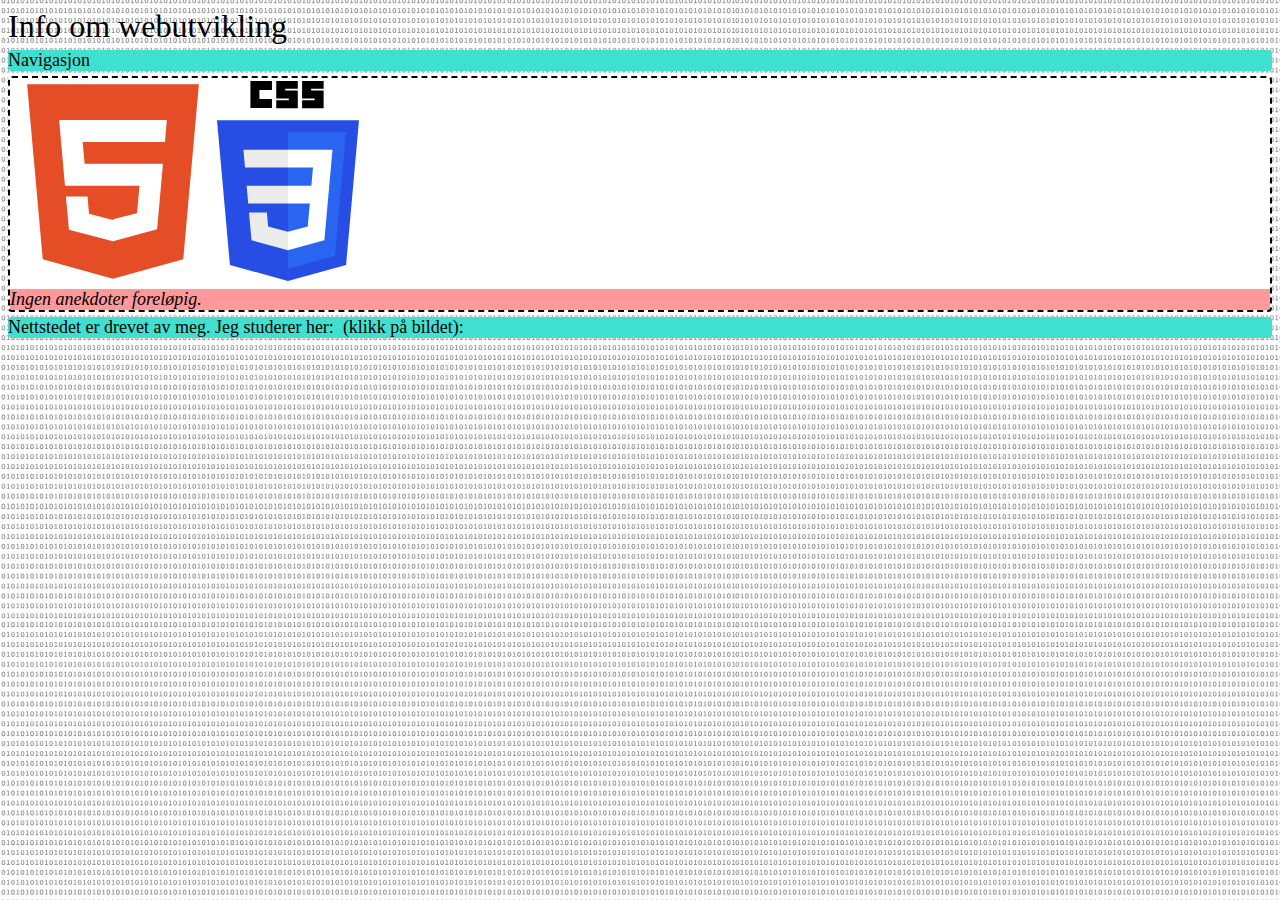
==== index.html @ 5b9d466e "file structure" ====
<!DOCTYPE html>
<html>
    <head>
        <meta charset="utf-8" />
        <meta http-equiv="x-ua-compatible" content="ie=edge" />
        <meta name="viewport" content="width=device-width, initial-scale=1" />
    
        <title>Oblig 2 IBE102</title>
        <link rel="stylesheet" href="stil.css" />
      </head>

    <body>
        <header>Info om webutvikling</header>
        <nav class="rounded">Navigasjon</nav>
        <main class="rounded">
            <section>
                <div class="galleri">
                    <table>
                        <tr>
                            <td><img src="bilder/html.svg" alt="html-bilde"></td>
                            <td><a href="innhold/css.html"><img src="bilder/css.svg" alt="css-bilde" id="css-img"></a></td>
                        </tr>
                    </table>
                    
                </div>
            </section>
            <aside>Ingen anekdoter foreløpig.</aside>
        </main>
        <footer class="rounded">
            <span>Nettstedet er drevet av meg. Jeg studerer her: <a href="http://www.himolde.no"><img src="https://www.himolde.no/english/research/events-articles-and-news/events/conferences-and-seminars/2020/sel2020/organizers-chairs/himolde-logo.jpg" alt="" class="footer-img"></a> (klikk på bildet):</span>
        </footer>
    </body>
</html>
---- stil.css ----
/* stil.css */
body {
    background-image: url("bilder/bits.svg");
    font-size: large;
}

main {
    background-color: white;
    border: dashed;
    border-width: 2px;
}

.rounded {
    border-radius: 4px;
    margin: 5px 0 5px;
}

.galleri img {
    height: 200px;
}


#css-img:hover {
    background-color: yellow;
}

nav, footer{
    background-color: turquoise;
}

header {
    font-size: xx-large;
}



aside {
    font-style: italic;
    background-color: rgba(255, 50, 50, 0.5)
}

.footer-img {
    height: 1.125em; /*Tilsvarer font-size large. se: https://websemantics.uk/tools/font-size-conversion-pixel-point-em-rem-percent/ */
    padding-top: 3px;
}

li {
    font-size: 1.2em;
}

li { background: white; }
li:nth-child(odd) { background: lightgrey; }
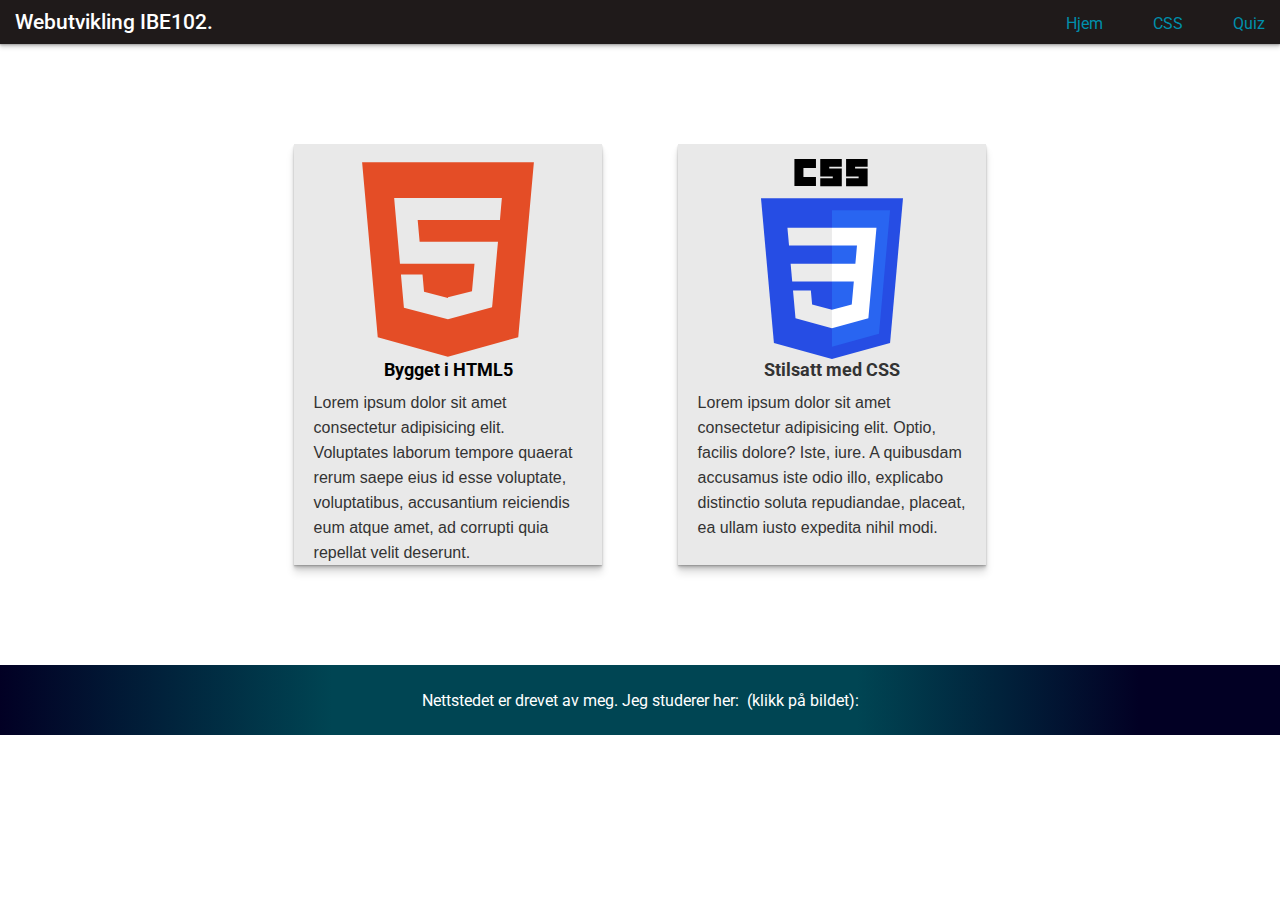
==== commit 4cb647ea: "jaja" ====
--- a/index.html
+++ b/index.html
@@ -1,33 +1,72 @@
 <!DOCTYPE html>
 <html>
-    <head>
-        <meta charset="utf-8" />
-        <meta http-equiv="x-ua-compatible" content="ie=edge" />
-        <meta name="viewport" content="width=device-width, initial-scale=1" />
-    
-        <title>Oblig 2 IBE102</title>
-        <link rel="stylesheet" href="stil.css" />
-      </head>
+  <head>
+    <meta charset="utf-8" />
+    <meta http-equiv="x-ua-compatible" content="ie=edge" />
+    <meta name="viewport" content="width=device-width, initial-scale=1" />
 
-    <body>
-        <header>Info om webutvikling</header>
-        <nav class="rounded">Navigasjon</nav>
-        <main class="rounded">
-            <section>
-                <div class="galleri">
-                    <table>
-                        <tr>
-                            <td><img src="bilder/html.svg" alt="html-bilde"></td>
-                            <td><a href="innhold/css.html"><img src="bilder/css.svg" alt="css-bilde" id="css-img"></a></td>
-                        </tr>
-                    </table>
-                    
+    <title>Oblig 2 IBE102</title>
+    <link rel="stylesheet" href="stil.css" />
+  </head>
+
+  <body>
+    <header class="header shadow-3">
+      <nav class="navbar">
+        <a href="#" class="nav-logo">Webutvikling IBE102.</a>
+        <ul class="nav-menu">
+          <li class="nav-item">
+            <a href="#" class="nav-link">Hjem</a>
+          </li>
+          <li class="nav-item">
+            <a href="#" class="nav-link">CSS</a>
+          </li>
+          <li class="nav-item">
+            <a href="#" class="nav-link">Quiz</a>
+          </li>
+        </ul>
+        <div class="hamburger">
+          <span class="bar"></span>
+          <span class="bar"></span>
+          <span class="bar"></span>
+        </div>
+      </nav>
+    </header>
+    <main >
+      <section class="main-content">
+        <div class="galleri-container">
+          <article class="galleri-item shadow-4">
+            <picture><img src="bilder/html.svg" alt="html-bilde" /></picture> 
+            <div class="card-content">
+                <h2 class="card-title">Bygget i HTML5</h2>
+                <p class="card-subtitle">Lorem ipsum dolor sit amet consectetur adipisicing elit. Voluptates laborum tempore quaerat rerum saepe eius id esse voluptate, voluptatibus, accusantium reiciendis eum atque amet, ad corrupti quia repellat velit deserunt.</p>
+            </div>
+          </article>
+          <article class="galleri-item shadow-4">
+            <a href="innhold/css.html">
+                <picture>
+                    <img src="bilder/css.svg" alt="css-bilde" id="css-img"/>
+                </picture>
+                <div class="card-content">
+                  <h2 class="card-title">Stilsatt med CSS</h2>
+                  <p class="card-subtitle">Lorem ipsum dolor sit amet consectetur adipisicing elit. Optio, facilis dolore? Iste, iure. A quibusdam accusamus iste odio illo, explicabo distinctio soluta repudiandae, placeat, ea ullam iusto expedita nihil modi.</p>
                 </div>
-            </section>
-            <aside>Ingen anekdoter foreløpig.</aside>
-        </main>
-        <footer class="rounded">
-            <span>Nettstedet er drevet av meg. Jeg studerer her: <a href="http://www.himolde.no"><img src="https://www.himolde.no/english/research/events-articles-and-news/events/conferences-and-seminars/2020/sel2020/organizers-chairs/himolde-logo.jpg" alt="" class="footer-img"></a> (klikk på bildet):</span>
-        </footer>
-    </body>
+            </a>
+          </article>
+        </div>
+      </section>
+    </main>
+    <footer class="footer">
+      <span
+        >Nettstedet er drevet av meg. Jeg studerer her:
+        <a href="http://www.himolde.no"
+          ><img
+            src="https://www.himolde.no/english/research/events-articles-and-news/events/conferences-and-seminars/2020/sel2020/organizers-chairs/himolde-logo.jpg"
+            alt=""
+            class="footer-img"
+        /></a>
+        (klikk på bildet):</span>
+      
+    </footer>
+    <script src="js/quiz.js"></script>
+  </body>
 </html>
--- a/stil.css
+++ b/stil.css
@@ -1,53 +1,240 @@
+/* RESET STYLES */
+@import url("https://fonts.googleapis.com/css2?family=Roboto:ital,wght@0,500;1,400&display=swap");
+
+/* MEDIA QUERIES */
+@media screen and (max-width: 880px) {
+  .nav-menu {
+    position: fixed;
+    left: -100%;
+    top: 5rem;
+    flex-direction: column;
+    background-color: #fff;
+    width: 100%;
+    border-radius: 10px;
+    text-align: center;
+    transition: 0.3s;
+  }
+
+  .nav-menu.active {
+    left: 0;
+  }
+
+  .nav-item {
+    margin: 2.5rem 0;
+  }
+
+  .hamburger {
+    display: block;
+  }
+
+  .hamburger.active .bar:nth-child(2) {
+    opacity: 0;
+  }
+
+  .hamburger.active .bar:nth-child(1) {
+    transform: translateY(8px) rotate(45deg);
+  }
+
+  .hamburger.active .bar:nth-child(3) {
+    transform: translateY(-8px) rotate(-45deg);
+  }
+}
+
+* {
+  margin: 0;
+  padding: 0;
+  box-sizing: border-box;
+}
+
+html {
+  font-size: 62.5%;
+  font-family: "Roboto", sans-serif;
+  min-height: 100%;
+}
+
+li {
+  list-style: none;
+}
+
+a, a:visited {
+  text-decoration: none;
+  color: #333333;
+}
+
+p {
+  color: #333333;
+  font-family: "Helvetica Neue", Arial, sans-serif;
+  font-size: 16px;
+  font-weight: 300;
+  line-height: 1.5625;
+  margin-bottom: 15px;
+}
+
 /* stil.css */
 body {
-    background-image: url("bilder/bits.svg");
-    font-size: large;
+  font-size: medium;
 }
 
 main {
-    background-color: white;
-    border: dashed;
-    border-width: 2px;
-}
-
-.rounded {
-    border-radius: 4px;
-    margin: 5px 0 5px;
-}
-
-.galleri img {
-    height: 200px;
-}
-
+  background-color: white
+}
+
+/* NAVIGATION */
+
+.header {
+  font-size: large;
+  margin-bottom: 15px;
+  background-color: rgb(31, 26, 26)
+}
+
+.navbar {
+  display: flex;
+  justify-content: space-between;
+  align-items: center;
+  padding: 1rem 1.5rem;
+}
+
+.hamburger {
+  display: none;
+}
+
+.bar {
+  display: block;
+  width: 25px;
+  height: 3px;
+  margin: 5px auto;
+  -webkit-transition: all 0.3s ease-in-out;
+  transition: all 0.3s ease-in-out;
+  background-color: #101010;
+}
+
+.nav-menu {
+  display: flex;
+  justify-content: space-between;
+  align-items: center;
+}
+
+.nav-item {
+  margin-left: 5rem;
+}
+
+.nav-link {
+  font-size: 1.6rem;
+  font-weight: 400;
+  color: #008fac;
+}
+
+.nav-link:hover {
+  color: #482ff7;
+}
+
+.nav-logo {
+  font-size: 2.1rem;
+  font-weight: 500;
+  color: #ffffff;
+}
+
+/* GALLERY */
+
+.main-content {
+  width: 60%;
+  margin: 100px auto;
+}
+
+.galleri-container {
+  display: flex;
+  justify-content: space-around;
+}
+
+.galleri-item {
+  background-color: #e9e9e9;
+  width: 40%;
+}
+
+.galleri-item picture {
+  display: flex;
+  justify-content: center;
+}
+
+.galleri-item img {
+  height: 200px;
+  margin-top: 15px;
+}
+
+.card-title {
+  font-size: large;
+  text-align: center;
+  margin-bottom: 10px;
+}
+
+.card-subtitle {
+  margin: 0 1.2em;
+}
 
 #css-img:hover {
-    background-color: yellow;
-}
-
-nav, footer{
-    background-color: turquoise;
-}
-
-header {
-    font-size: xx-large;
-}
-
-
+  background-color: yellow;
+}
+
+/*FOOTER*/
+.footer {
+  display: flex;
+  align-items: center;
+  background: rgb(2, 0, 36);
+  background: linear-gradient(
+    90deg,
+    rgba(2, 0, 36, 1) 0%,
+    rgba(0, 69, 83, 1) 26%,
+    rgba(0, 69, 83, 1) 67%,
+    rgba(2, 0, 36, 1) 89%
+  );
+  height: 70px;
+  width: 100%;
+  overflow: hidden;
+  color: #fff;
+}
+
+.footer span {
+  margin: 10px auto;
+}
+
+.footer-img {
+  height: 1.125em; /*Tilsvarer font-size large. se: https://websemantics.uk/tools/font-size-conversion-pixel-point-em-rem-percent/ */
+  padding-top: 3px;
+}
+
+/* MISC*/
 
 aside {
-    font-style: italic;
-    background-color: rgba(255, 50, 50, 0.5)
-}
-
-.footer-img {
-    height: 1.125em; /*Tilsvarer font-size large. se: https://websemantics.uk/tools/font-size-conversion-pixel-point-em-rem-percent/ */
-    padding-top: 3px;
-}
-
-li {
-    font-size: 1.2em;
-}
-
-li { background: white; }
-li:nth-child(odd) { background: lightgrey; }
-
+  font-style: italic;
+  background-color: rgba(255, 50, 50, 0.5);
+}
+
+.alternating-list {
+  font-size: 1.2em;
+}
+
+.alternating-list {
+  background: white;
+}
+.alternating-list:nth-child(odd) {
+  background: lightgrey;
+}
+
+/* Create smoother box-shadows by layering multiple
+ * shadows with gradually increasing radius and offset 
+ * Hentet fra https://tobiasahlin.com/blog/layered-smooth-box-shadows/*/
+.shadow-5 {
+  box-shadow: 0 1px 1px rgba(0, 0, 0, 0.12), 0 2px 2px rgba(0, 0, 0, 0.12),
+    0 4px 4px rgba(0, 0, 0, 0.12), 0 8px 8px rgba(0, 0, 0, 0.12),
+    0 16px 16px rgba(0, 0, 0, 0.12);
+}
+
+.shadow-4 {
+  box-shadow: 0 1px 1px rgba(0, 0, 0, 0.12), 0 2px 2px rgba(0, 0, 0, 0.12),
+    0 4px 4px rgba(0, 0, 0, 0.12), 0 8px 8px rgba(0, 0, 0, 0.12);
+}
+
+.shadow-3 {
+  box-shadow: 0 1px 1px rgba(0, 0, 0, 0.12), 0 2px 2px rgba(0, 0, 0, 0.12),
+    0 4px 4px rgba(0, 0, 0, 0.12);
+}
